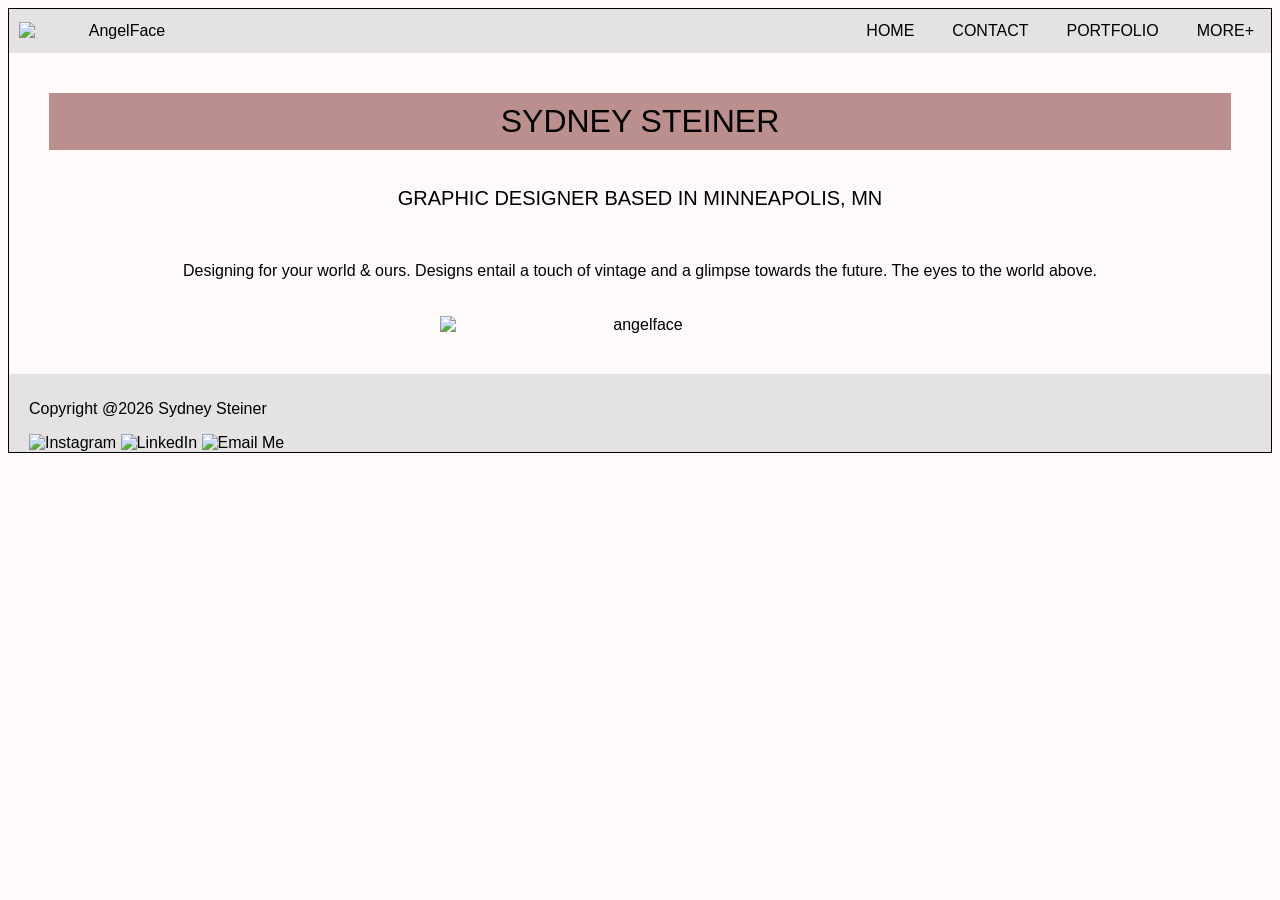
==== index.html @ 8ff461b6 "Add files via upload" ====
<!DOCTYPE html>
<html lang="en">
<head>
    <meta charset="UTF-8">
    <meta name="viewport" content="width=device-width, initial-scale=1.0">
    <title>Document</title>
    <link rel="stylesheet" href="main.css">
     <link rel="stylesheet" href="normalize.css">
   <link rel="stylesheet" href="https://use.typekit.net/cha1lrw.css">
  <style>
    /* Center main content */

    
    main img {
      max-width: 100%;
      height: auto;
      display: block;
      margin: 0 auto;
    }
    h1 {
      width: 100%;
      margin: 0;
    }
  </style>
</head>
<body>
    <header>
    <img src="Images/angelface logo.png" alt="AngelFace" width="200">
 <nav>
     <a href="index.html">HOME</a>
        <a href="contact.html">CONTACT</a>
        <a href="portfolio.html">PORTFOLIO</a>
        <div class="dropdown">
          <button class="dropbtn" type="button">MORE+</button>
          <div class="dropdown-content">
            <a href="angelface.html">Angelface</a>
            <a href="graphics.html">Graphics</a>
            <a href="Illustrations.html">Illustration</a>
            <a href="other.html">Other</a>
          </div>
        </div>
 </nav>
    </header>

    <main>
      <h1> SYDNEY STEINER</h1>
      <h2> GRAPHIC DESIGNER BASED IN MINNEAPOLIS, MN </h2>
      <p> Designing for your world & ours. Designs entail a touch of vintage and a glimpse towards the future. The eyes to the world above. </p>

        <img src="Images/dancers.png" alt="angelface" width="400"> 
       
      

    </main>

 <footer>
    <p>Copyright @2026 Sydney Steiner</p>
    <class="fixed-footer">
   <a href="https://www.instagram.com/angelface.000" target="_blank">
  <img src="Images/Instagram_logo_2016.png" alt="Instagram" width="50">
</a>
   <a href="https://www.linkedin.com/in/sydney-steiner-b88071347/" target="_blank">
  <img src="Images/1696901179396.png" alt="LinkedIn" width="50">
</a>
      <a href="mailto:sydneysteiner24@gmail.com">
  <img src="Images/mini-hero-mail.png" alt="Email Me" width="50">
</a>


 </footer>
    
 <script>
   document.addEventListener('click', function(event) {
     var button = document.querySelector('.dropbtn');
     var dropdown = document.querySelector('.dropdown-content');
     if (!button || !dropdown) return;

     if (button.contains(event.target)) {
       dropdown.classList.toggle('show');
     } else if (!dropdown.contains(event.target)) {
       dropdown.classList.remove('show');
     }
   });
 </script>
</body>
</html>
---- main.css ----
body{
   background-color:snow;
     text-align: center;
    border: 1px solid black;
   
   
font-family:sans-serif;
  
  
}
h1,h2,h3,h4,h5,h6 {
    
    font-weight: normal;
    color: black;
}
h1{
font-family: "condor", sans-serif;
font-weight: 500;
font-style: normal;
  text-align: center;

  background-color: rosybrown;
  padding: 10px;
  


}
h2{
 font-family: "condor", sans-serif;
font-weight: 400;
font-style: normal;
font-size: 20px;

}




a {
    color:black;
    text-decoration:none;
}
    
    main{
         display: flex;
    flex-wrap: wrap;
    justify-content: center;
    gap: 20px;

        padding: 40px;
        }

.container {
  display: flex;
  gap: 20px;
  padding: 20px;
  
}
.text, .image {
  width: 100%;

}
.column {
  flex: 1;
  border-radius: 10px;
  padding: 20px;
 
 background-color: rgba(211, 211, 211, 0.4);

} .column img {
  width: 400px;
  height: 200px;
  object-fit: cover;
  border-radius: 8px;
}





p {
    font-family: "brown-pro", sans-serif;
    font-size: 16px;
}

    
header{
    display: flex;
    justify-content: space-between;
    align-items: center;
    background-color: rgba(211, 211, 211, 0.6);
padding: 5px 5px 5px 10px;
font-family: "brown-pro", sans-serif;
font-weight: 400;
font-style: normal;


    
}
article {
  display: flex;
  flex-direction: column;
  align-items: center;
  width: 250px;
  padding: 20px;
  border-radius: 30px;

   background-color:snow;
  background-size: cover;
  background-repeat: no-repeat;
  background-position: center;
}

button{
    background-color:rosybrown;
;
    color: black;
    padding: 15px 25px;
    border: none;
    border-radius: 8px;
    cursor: pointer;
    font-size: 16px;
}
button:hover{
 
  opacity: 60%;
}
.email-button{
  display: inline-block;
  background-color: rosybrown;
;
  color: rosybrown;
  padding: 10px 20px;
  text-decoration: underline;
  border-radius: 5px;
}

.email-button:hover{
  background-color: rosybrown;
}
article img {
    width:100%
}
.crow-img {
    display: block;       /* ensures margin works properly */
    margin-top: 20px;     /* space above the image */
    margin-bottom: 20px;  /* optional space below */
}
.spin {
  width: 600px;
  animation: spin 8s linear infinite;
}

@keyframes spin {
  from {
    transform: rotate(0deg);
  }
  to {
    transform: rotate(360deg);
  }
  
}
@media (max-width: 600px) {
  .card {
    flex: 1 1 100%; /* 1 per row on mobile */
  }

}
footer {
padding-top: 10px;
padding-left: 20px;
box-sizing: border-box;
text-align: left;
background-color: rgba(211, 211, 211, 0.6);

}
header nav {
  display: flex;
  align-items: center;
  gap: 14px;
}

nav a {
  margin: 0;
  padding: 8px 12px;
}

.dropdown {
  position: relative;
  display: inline-block;
}

.dropbtn {
  background: none;
  border: none;
  font: inherit;
  cursor: pointer;
  padding: 8px 12px;
  color: #000;
}

.dropdown-content {
  display: none;
  position: absolute;
  top: 100%;
  right: 0;
  background-color: #fff;
  min-width: 160px;
  box-shadow: 0 8px 16px rgba(0,0,0,.2);
  z-index: 100;
}

.dropdown-content a {
  color: #000;
  padding: 10px 12px;
  text-decoration: none;
  display: block;
}

.dropdown-content a:hover {
  background-color: #f4f4f4;
}

.dropdown-content.show {
  display: block;
}
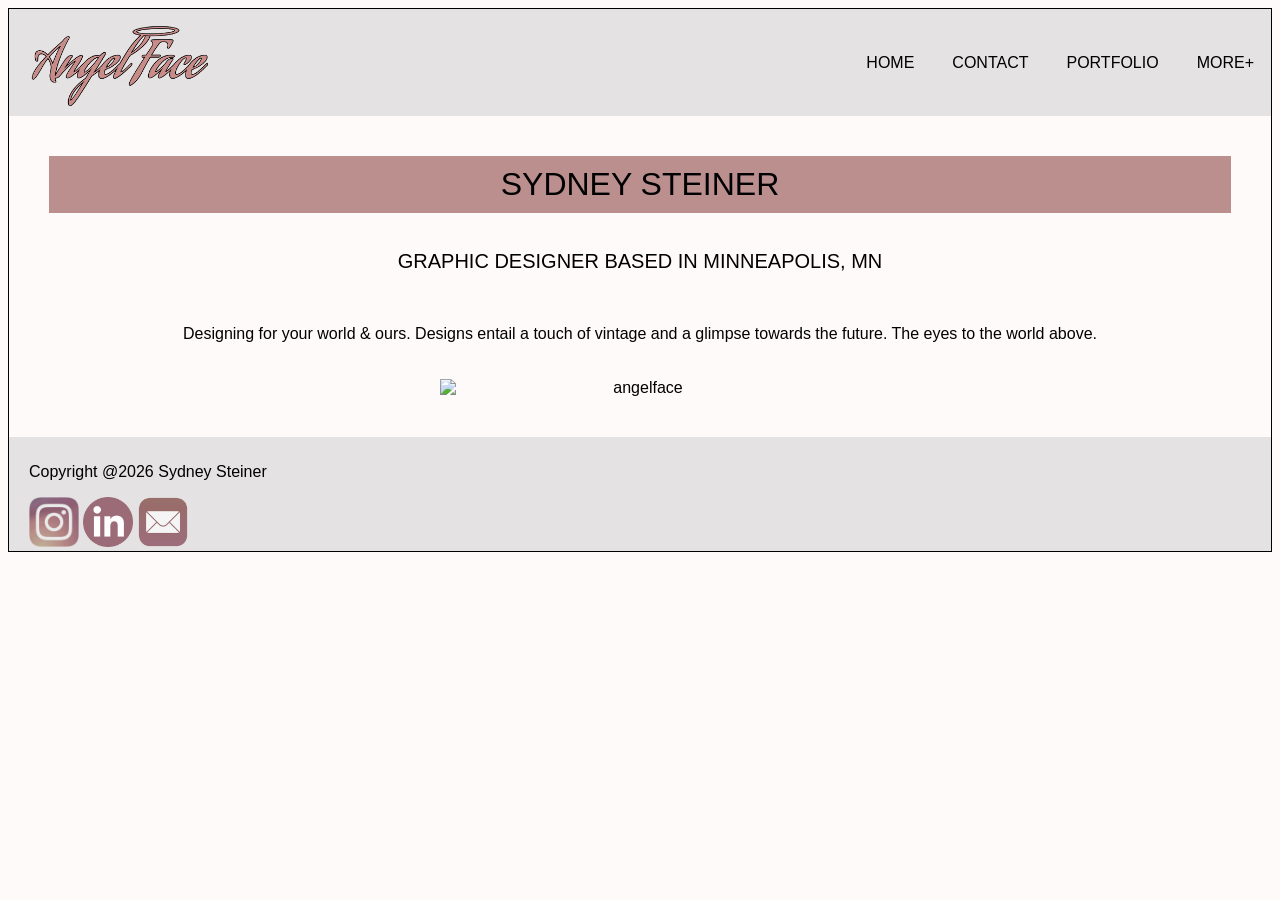
==== commit 1049cb30: "Add files via upload" ====
--- a/index.html
+++ b/index.html
@@ -47,7 +47,7 @@
       <h2> GRAPHIC DESIGNER BASED IN MINNEAPOLIS, MN </h2>
       <p> Designing for your world & ours. Designs entail a touch of vintage and a glimpse towards the future. The eyes to the world above. </p>
 
-        <img src="Images/dancers.png" alt="angelface" width="400"> 
+        <img src="Images/dancers1.png" alt="angelface" width="400"> 
        
       
 
--- a/main.css
+++ b/main.css
@@ -71,7 +71,6 @@
 } .column img {
   width: 400px;
   height: 200px;
-  object-fit: cover;
   border-radius: 8px;
 }
 
